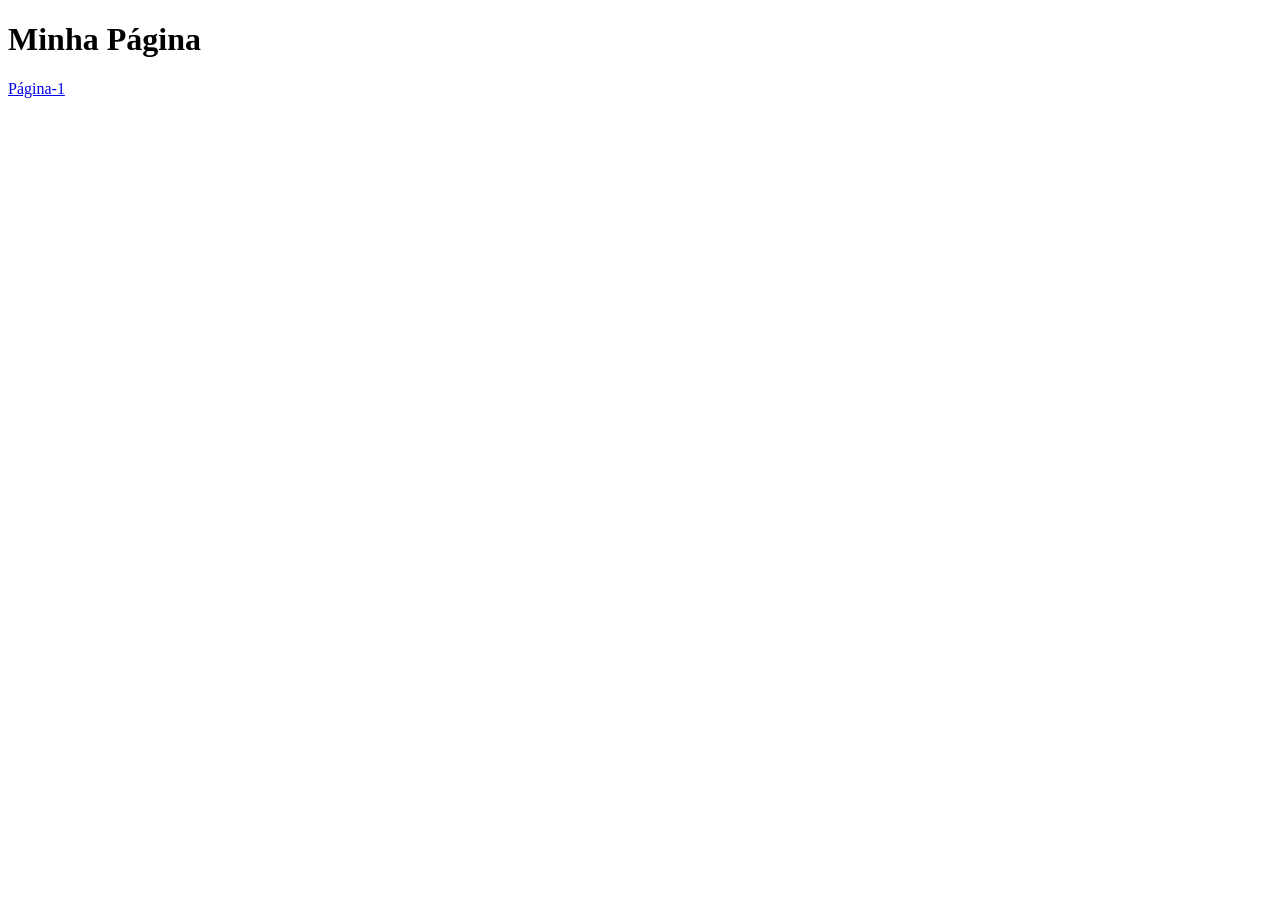
==== index.html @ 95d2e387 "Criação de hiperlink entre index e pagina1." ====
<!DOCTYPE html>
<!-- 
O doctype é um DTD, que informa ao navegador qual é a versão do HTML
 que está sendo carregada, neste caso aqui é o 5. 
DTD = Document Type Definition

-->

<html lang="pt-br">
	<body>
		<header>
			<h1>Minha Página</h1>
			<nav>
				<a href="./pagina1.html">Página-1</a>
			</nav>
		</header>
	</body>
<html>
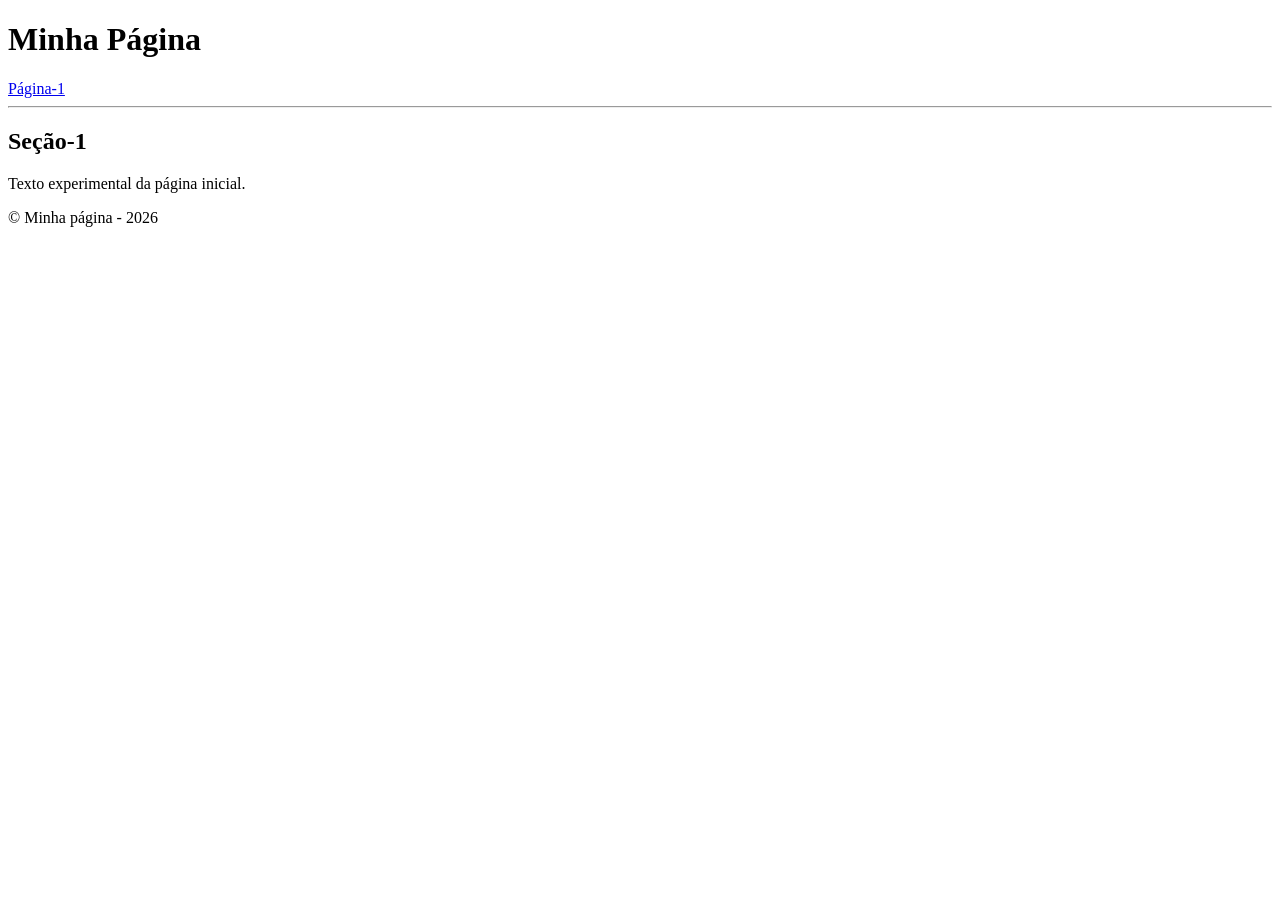
==== commit 4a750386: "Página html semântica criada." ====
--- a/index.html
+++ b/index.html
@@ -7,6 +7,13 @@
 -->
 
 <html lang="pt-br">
+
+	<head>
+		<meta charset="UTF-8">
+		<meta name="viewport" content="width=device-width, initial-scale=1.0">
+		<title>Página Inicial</title>
+	</head>
+	
 	<body>
 		<header>
 			<h1>Minha Página</h1>
@@ -14,5 +21,16 @@
 				<a href="./pagina1.html">Página-1</a>
 			</nav>
 		</header>
+		<hr>
+		<main>
+			<section>
+				<h2>Seção-1</h2>
+				<p>Texto experimental da página inicial.</p>
+			</section>
+		</main>
+		<footer>
+			<p>&copy; Minha página - 2026</p>
+		</footer>
 	</body>
-<html>
+	
+</html>
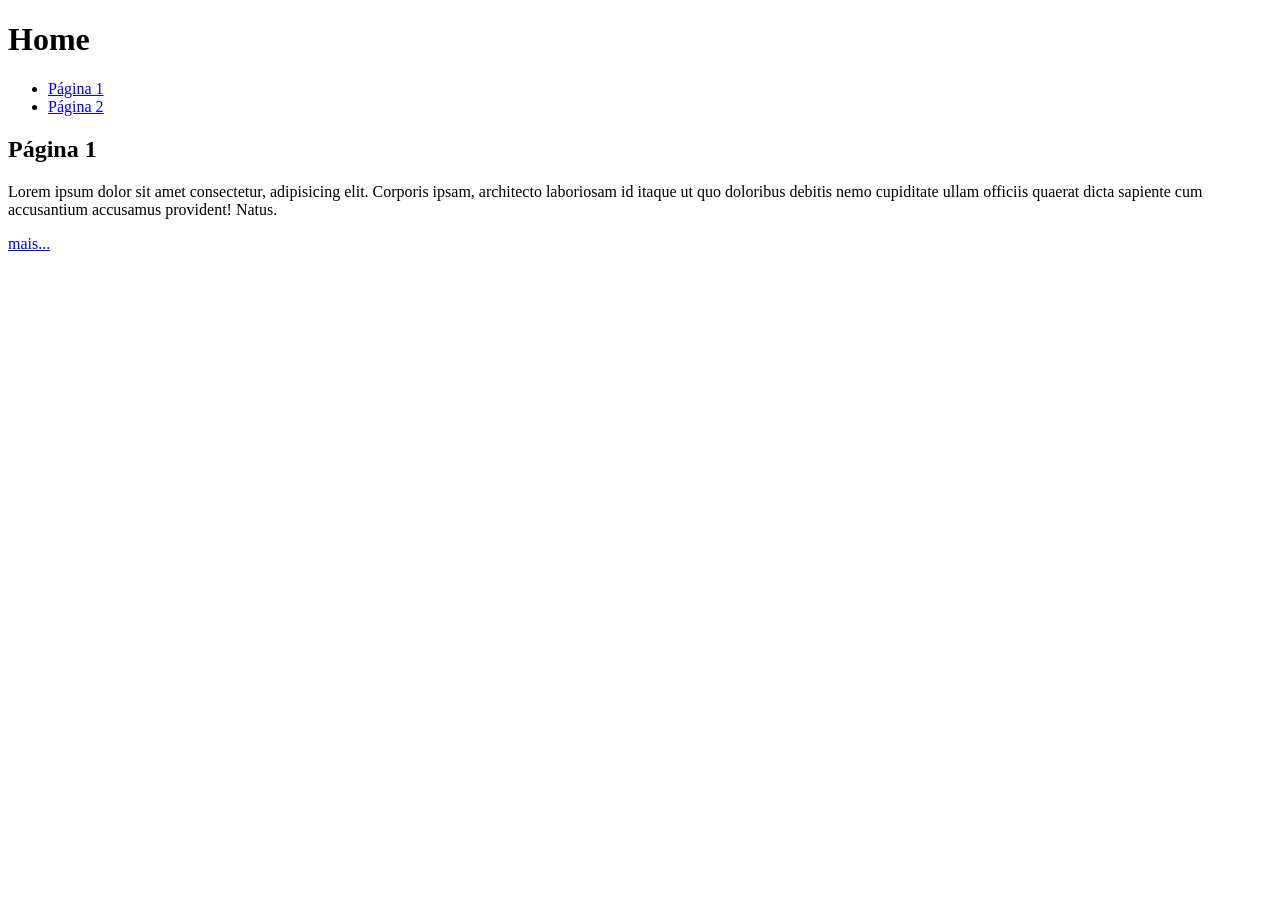
==== commit f7ccca0d: "Páginas 1,2 criadas e refatoradas com hiperligação para index com conteúdo semântico básico." ====
--- a/index.html
+++ b/index.html
@@ -1,36 +1,33 @@
 <!DOCTYPE html>
-<!-- 
-O doctype é um DTD, que informa ao navegador qual é a versão do HTML
- que está sendo carregada, neste caso aqui é o 5. 
-DTD = Document Type Definition
+<html lang="pt-br">
+<head>
+    <meta charset="UTF-8">
+    <meta name="viewport" content="width=device-width, initial-scale=1.0">
+    <title>Página Inicial</title>
+</head>
+<body>
+    
+    <header>
+        <h1>Home</h1>
+        <nav>
+            <ul>
+                <li> <a href="./pagina1.html"> Página 1 </a> </li>
+                <li> <a href="./paginas/pagina2.html"> Página 2 </a> </li>
+            </ul>
+        </nav>
+    </header>
 
--->
+    <main>
+        <section>
+            <h2>Página 1</h2>
+            <p>Lorem ipsum dolor sit amet consectetur, adipisicing elit. Corporis ipsam, architecto laboriosam id itaque ut quo doloribus debitis nemo cupiditate ullam officiis quaerat dicta sapiente cum accusantium accusamus provident! Natus.</p>
+            <a href="./pagina1.html">mais...</a>
+        </section>
+    </main>
+    
+    <footer>
 
-<html lang="pt-br">
+    </footer>
 
-	<head>
-		<meta charset="UTF-8">
-		<meta name="viewport" content="width=device-width, initial-scale=1.0">
-		<title>Página Inicial</title>
-	</head>
-	
-	<body>
-		<header>
-			<h1>Minha Página</h1>
-			<nav>
-				<a href="./pagina1.html">Página-1</a>
-			</nav>
-		</header>
-		<hr>
-		<main>
-			<section>
-				<h2>Seção-1</h2>
-				<p>Texto experimental da página inicial.</p>
-			</section>
-		</main>
-		<footer>
-			<p>&copy; Minha página - 2026</p>
-		</footer>
-	</body>
-	
-</html>
+</body>
+</html>
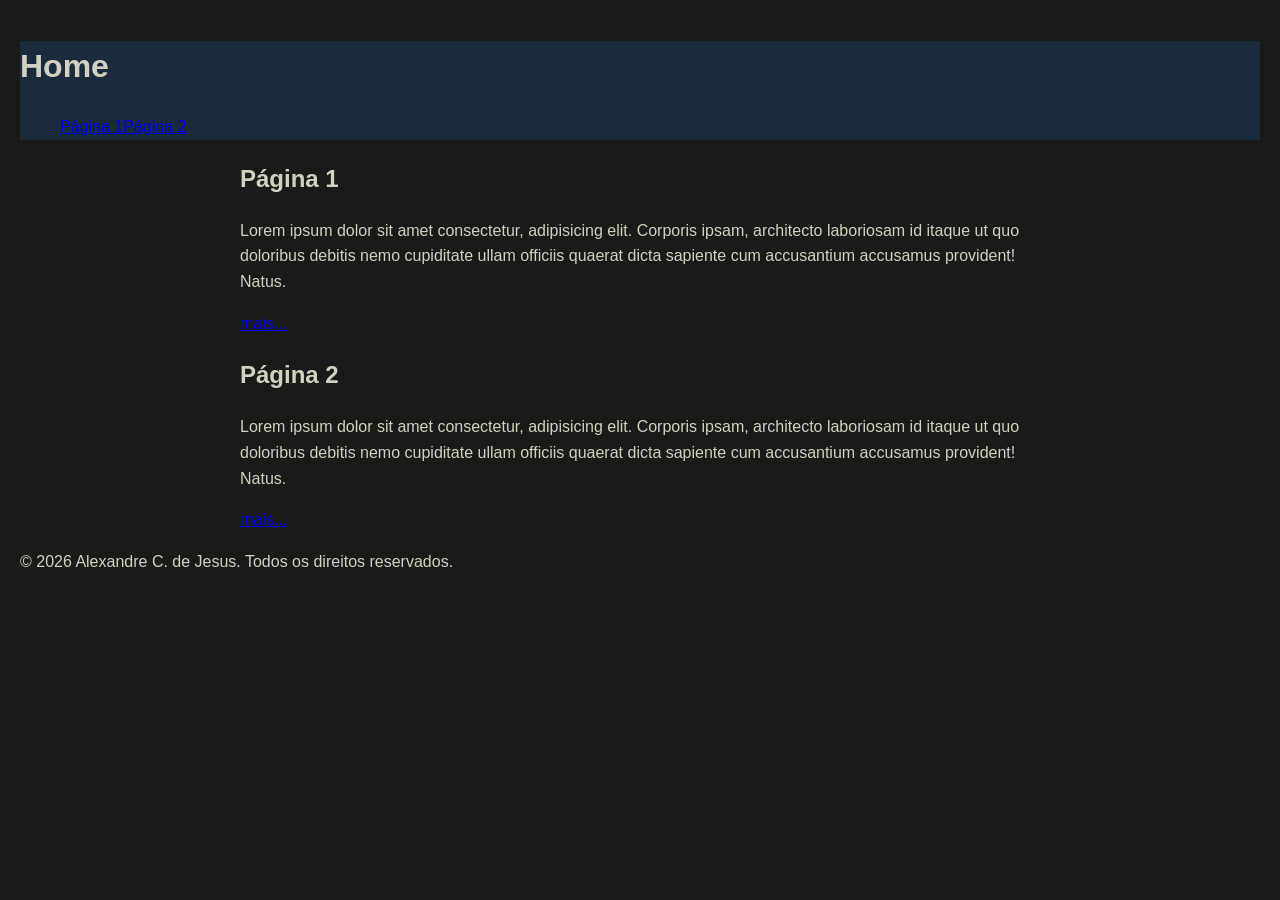
==== commit 5f2fabfb: "style: estilização da header e da navbar" ====
--- a/index.html
+++ b/index.html
@@ -4,13 +4,18 @@
     <meta charset="UTF-8">
     <meta name="viewport" content="width=device-width, initial-scale=1.0">
     <title>Página Inicial</title>
+
+    <link rel="icon" href="./img/ico/favicon.png">
+
+    <link rel="stylesheet" href="./css/style.css">
+
 </head>
 <body>
     
-    <header>
+    <header id="cabecalho">
         <h1>Home</h1>
-        <nav>
-            <ul>
+        <nav id="menu">
+            <ul id="listMenu">
                 <li> <a href="./pagina1.html"> Página 1 </a> </li>
                 <li> <a href="./paginas/pagina2.html"> Página 2 </a> </li>
             </ul>
@@ -23,10 +28,15 @@
             <p>Lorem ipsum dolor sit amet consectetur, adipisicing elit. Corporis ipsam, architecto laboriosam id itaque ut quo doloribus debitis nemo cupiditate ullam officiis quaerat dicta sapiente cum accusantium accusamus provident! Natus.</p>
             <a href="./pagina1.html">mais...</a>
         </section>
+        <section>
+            <h2>Página 2</h2>
+            <p>Lorem ipsum dolor sit amet consectetur, adipisicing elit. Corporis ipsam, architecto laboriosam id itaque ut quo doloribus debitis nemo cupiditate ullam officiis quaerat dicta sapiente cum accusantium accusamus provident! Natus.</p>
+            <a href="./paginas/pagina2.html">mais...</a>
+        </section>
     </main>
     
     <footer>
-
+        <p>&copy; 2026 Alexandre C. de Jesus. Todos os direitos reservados.</p>
     </footer>
 
 </body>
--- a/css/style.css
+++ b/css/style.css
@@ -0,0 +1,28 @@
+
+body{
+    background-color: #1a1b18;
+    color:#d1d1c1;
+    font-family: 'Segoe UI', Tahoma, Geneva, Verdana, sans-serif;
+    line-height: 1.6;
+    margin: 0;
+    padding: 20px;
+}
+
+main{
+    max-width: 800px;
+    /* margin-top: 0;
+    margin-bottom: 0;
+    margin-left: auto;
+    margin-right: auto; */
+    /* margin: 0 auto 0 auto; */
+    margin: 0 auto;
+}
+
+#cabecalho {
+    background-color: #1c2b3c;
+}
+
+#listMenu {
+    display: flex;
+    list-style: none;
+}
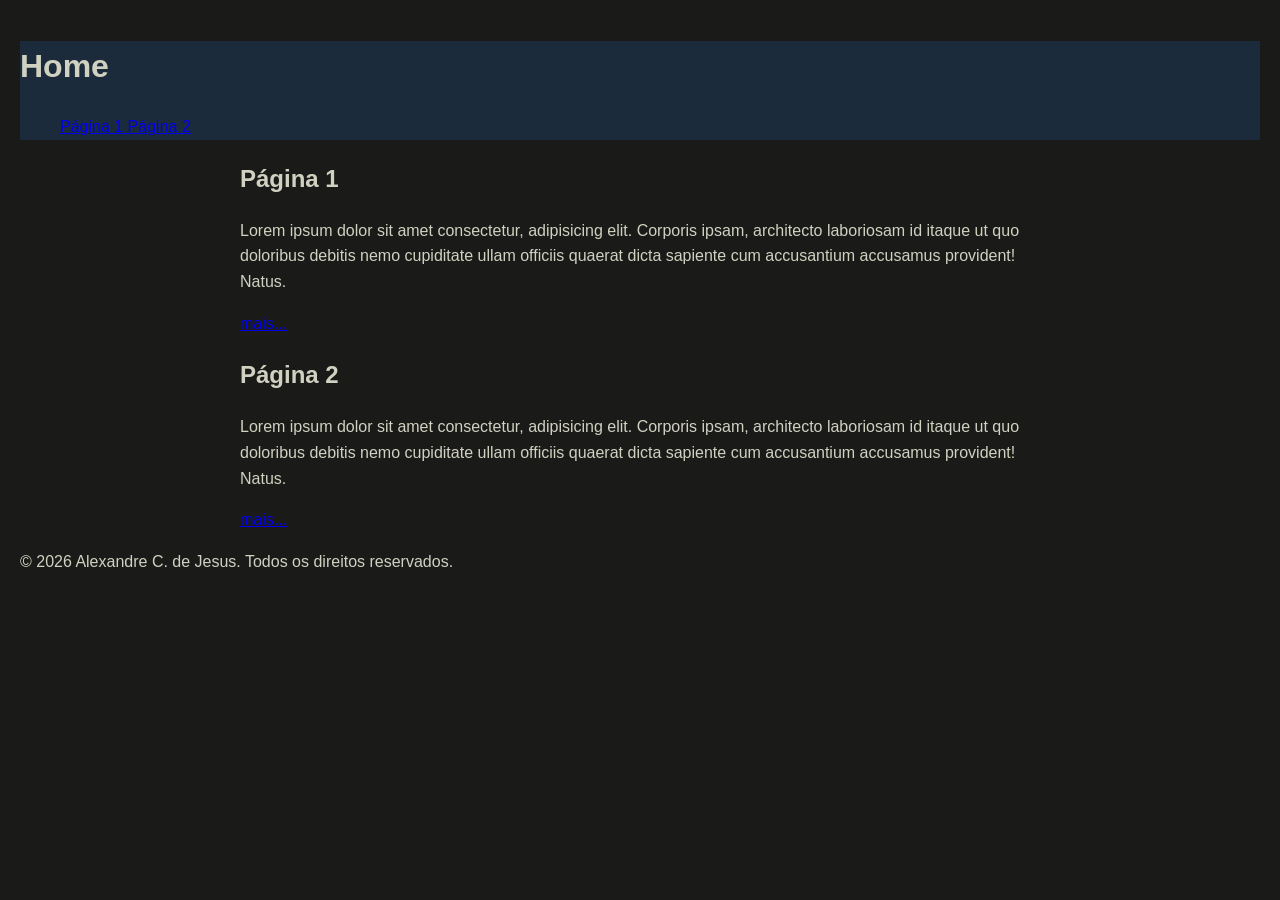
==== commit 79e5b28c: "feat .1 - header=cabecalho / nav=menu" ====
--- a/index.html
+++ b/index.html
@@ -15,22 +15,22 @@
     <header id="cabecalho">
         <h1>Home</h1>
         <nav id="menu">
-            <ul id="listMenu">
-                <li> <a href="./pagina1.html"> Página 1 </a> </li>
-                <li> <a href="./paginas/pagina2.html"> Página 2 </a> </li>
+            <ul>
+                <a href="./pagina1.html"> Página 1 </a> </li>
+                <a href="./paginas/pagina2.html"> Página 2 </a> </li>
             </ul>
         </nav>
     </header>
 
     <main>
         <section>
-            <h2>Página 1</h2>
+            <h2 class="red">Página 1</h2>
             <p>Lorem ipsum dolor sit amet consectetur, adipisicing elit. Corporis ipsam, architecto laboriosam id itaque ut quo doloribus debitis nemo cupiditate ullam officiis quaerat dicta sapiente cum accusantium accusamus provident! Natus.</p>
             <a href="./pagina1.html">mais...</a>
         </section>
         <section>
             <h2>Página 2</h2>
-            <p>Lorem ipsum dolor sit amet consectetur, adipisicing elit. Corporis ipsam, architecto laboriosam id itaque ut quo doloribus debitis nemo cupiditate ullam officiis quaerat dicta sapiente cum accusantium accusamus provident! Natus.</p>
+            <p class="red">Lorem ipsum dolor sit amet consectetur, adipisicing elit. Corporis ipsam, architecto laboriosam id itaque ut quo doloribus debitis nemo cupiditate ullam officiis quaerat dicta sapiente cum accusantium accusamus provident! Natus.</p>
             <a href="./paginas/pagina2.html">mais...</a>
         </section>
     </main>
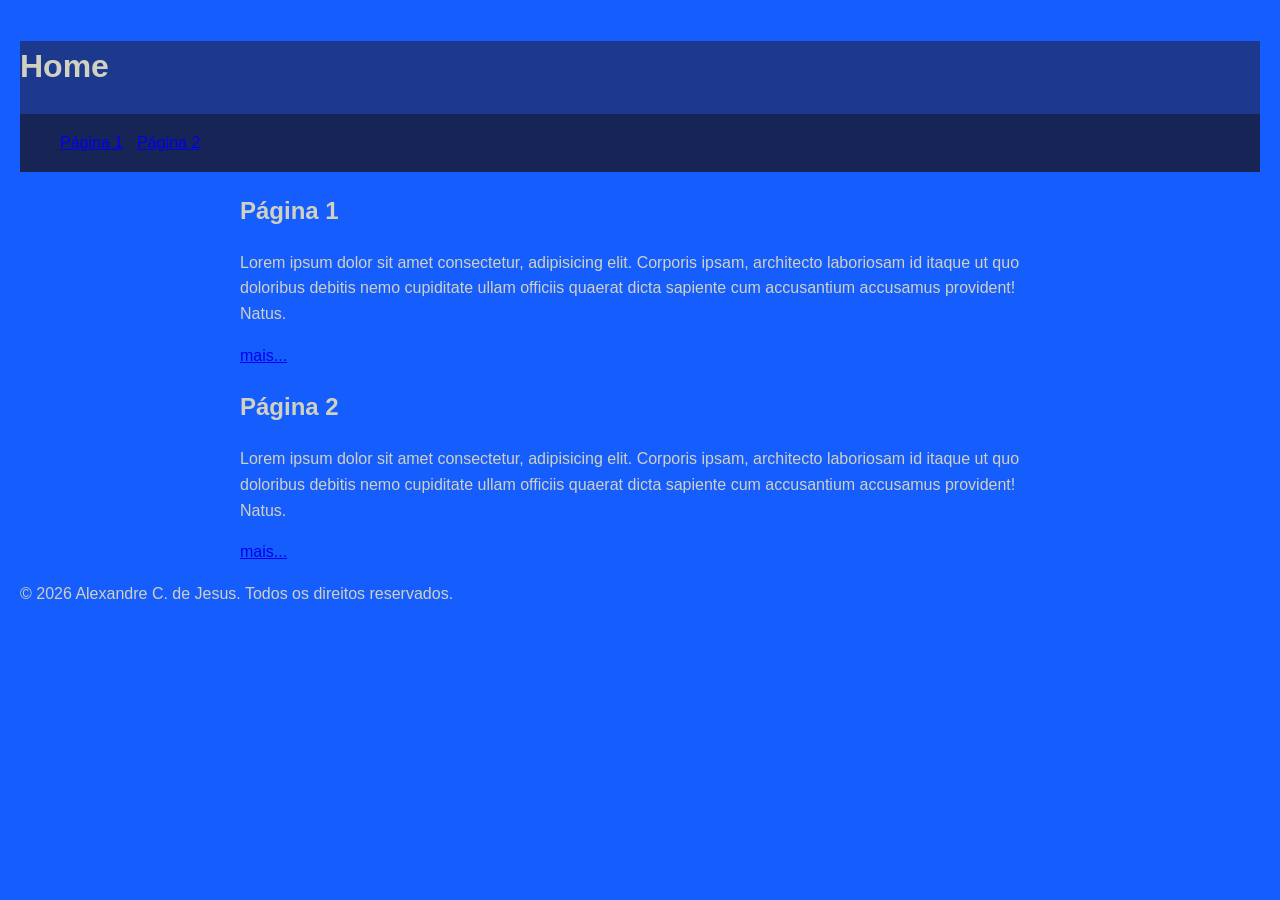
==== commit 5d2deb17: "feat: .1 - header=cabecalho / nav=menu .2 - Adicione no header uma cor de fundo, por exemplo #1c2b3c" ====
--- a/index.html
+++ b/index.html
@@ -12,25 +12,25 @@
 </head>
 <body>
     
-    <header id="cabecalho">
+    <header class="cabecalho">
         <h1>Home</h1>
-        <nav id="menu">
-            <ul>
-                <a href="./pagina1.html"> Página 1 </a> </li>
-                <a href="./paginas/pagina2.html"> Página 2 </a> </li>
+        <nav class="menu">
+            <ul class="menu">
+                <li> <a href="./pagina1.html"> Página 1 </a> </li>
+                <li> <a href="./paginas/pagina2.html"> Página 2 </a> </li>
             </ul>
         </nav>
     </header>
 
     <main>
         <section>
-            <h2 class="red">Página 1</h2>
+            <h2>Página 1</h2>
             <p>Lorem ipsum dolor sit amet consectetur, adipisicing elit. Corporis ipsam, architecto laboriosam id itaque ut quo doloribus debitis nemo cupiditate ullam officiis quaerat dicta sapiente cum accusantium accusamus provident! Natus.</p>
             <a href="./pagina1.html">mais...</a>
         </section>
         <section>
             <h2>Página 2</h2>
-            <p class="red">Lorem ipsum dolor sit amet consectetur, adipisicing elit. Corporis ipsam, architecto laboriosam id itaque ut quo doloribus debitis nemo cupiditate ullam officiis quaerat dicta sapiente cum accusantium accusamus provident! Natus.</p>
+            <p>Lorem ipsum dolor sit amet consectetur, adipisicing elit. Corporis ipsam, architecto laboriosam id itaque ut quo doloribus debitis nemo cupiditate ullam officiis quaerat dicta sapiente cum accusantium accusamus provident! Natus.</p>
             <a href="./paginas/pagina2.html">mais...</a>
         </section>
     </main>
--- a/css/style.css
+++ b/css/style.css
@@ -1,6 +1,6 @@
 
 body{
-    background-color: #1a1b18;
+    background-color: oklch(54.6% 0.245 262.881);
     color:#d1d1c1;
     font-family: 'Segoe UI', Tahoma, Geneva, Verdana, sans-serif;
     line-height: 1.6;
@@ -18,11 +18,13 @@
     margin: 0 auto;
 }
 
-#cabecalho {
-    background-color: #1c2b3c;
+.cabecalho {
+    background-color: oklch(37.9% 0.146 265.522);
 }
 
-#listMenu {
+.menu {
+    background-color: oklch(28.2% 0.091 267.935);
     display: flex;
     list-style: none;
+    gap: 14px;
 }
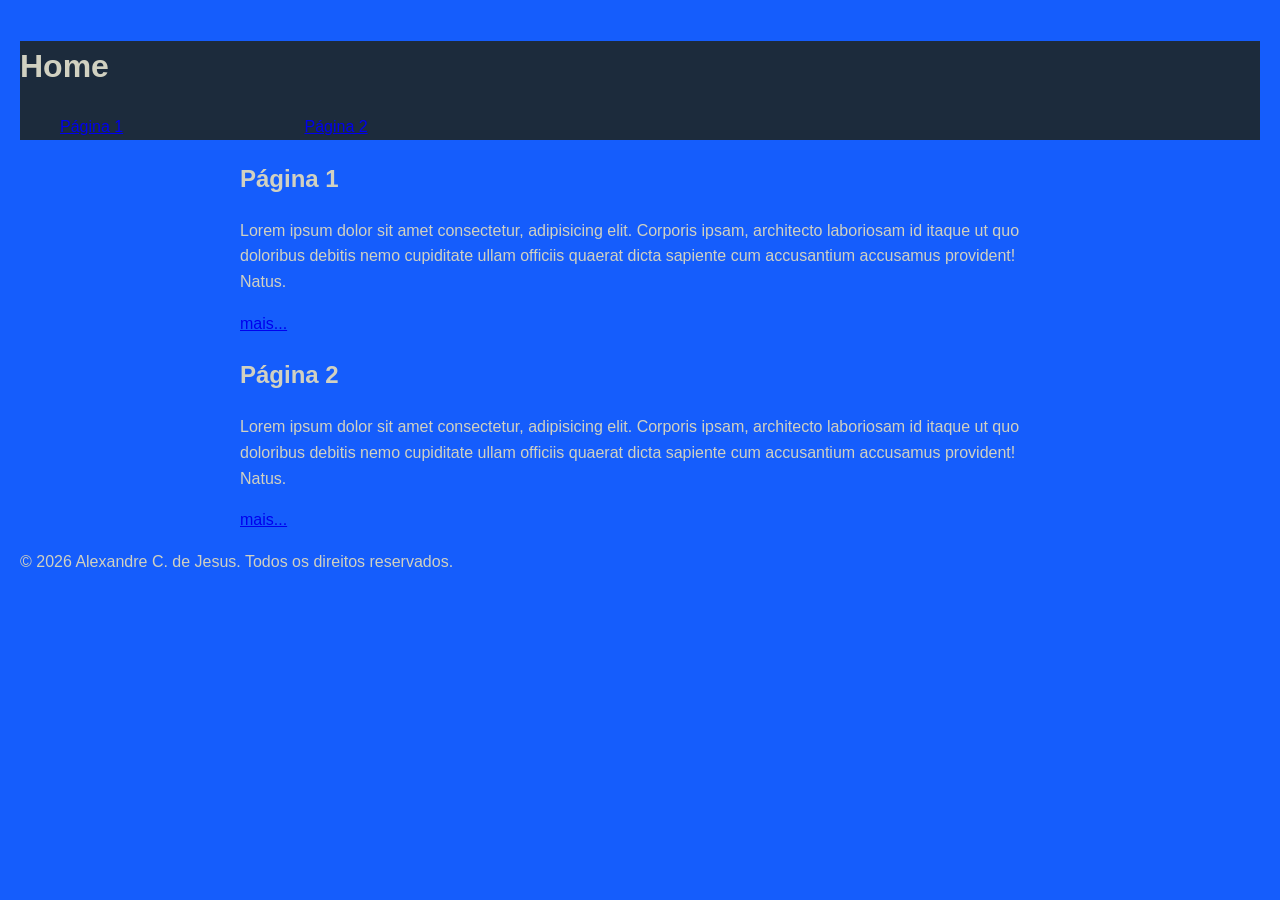
==== commit 03407c9c: "Merge pull request #20 from otomendes/feat/exercicio-css3-rm571625 Feat/exercicio css3 rm571625" ====
--- a/index.html
+++ b/index.html
@@ -12,10 +12,10 @@
 </head>
 <body>
     
-    <header class="cabecalho">
+    <header id="cabecalho">
         <h1>Home</h1>
-        <nav class="menu">
-            <ul class="menu">
+        <nav id="menu">
+            <ul>
                 <li> <a href="./pagina1.html"> Página 1 </a> </li>
                 <li> <a href="./paginas/pagina2.html"> Página 2 </a> </li>
             </ul>
--- a/css/style.css
+++ b/css/style.css
@@ -8,6 +8,18 @@
     padding: 20px;
 }
 
+#cabecalho{
+    background-color: #1c2b3c;
+}
+
+#menu ul{
+    list-style: none;
+}
+
+#menu ul li{
+    display: inline-block;
+    width: 20%;
+}
 main{
     max-width: 800px;
     /* margin-top: 0;
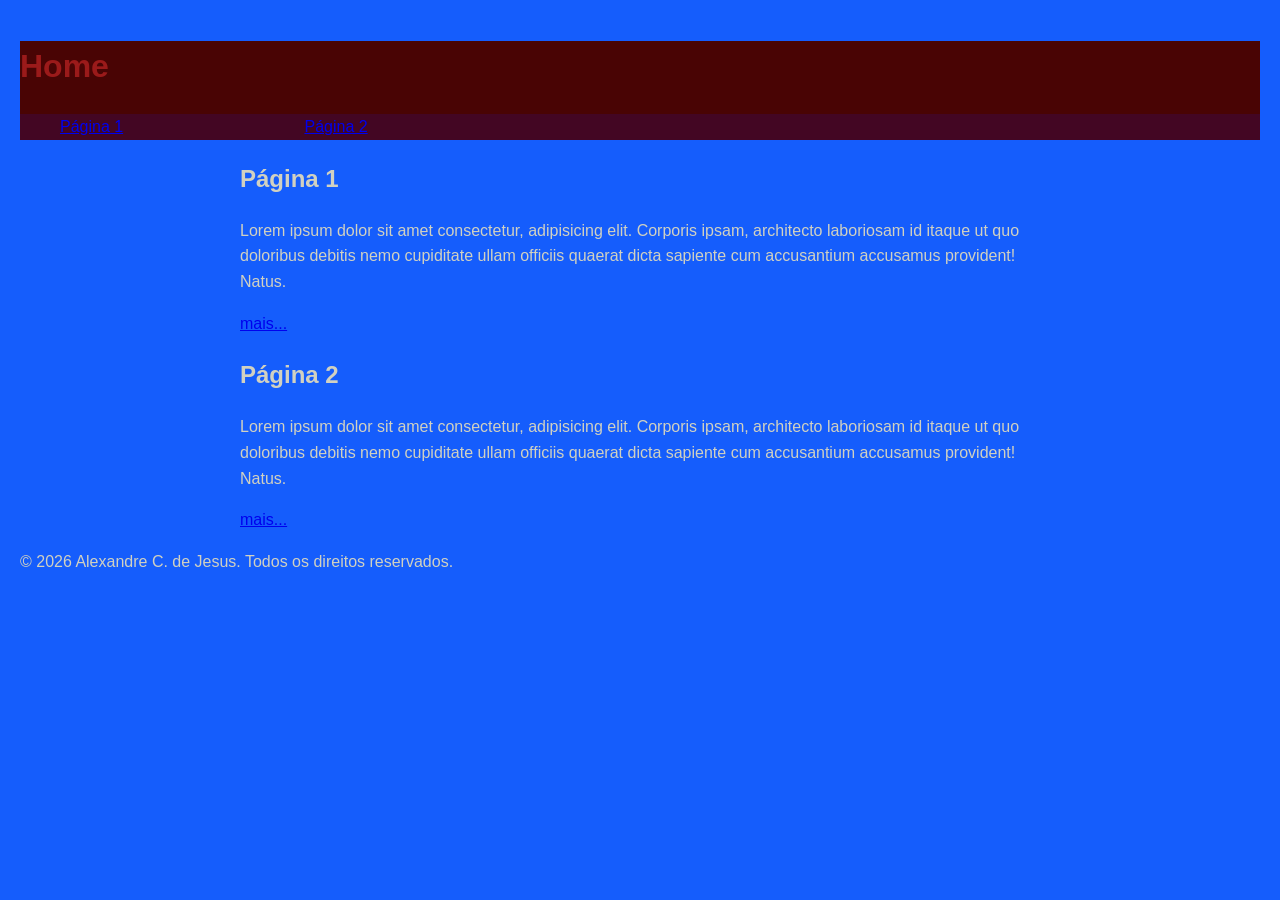
==== commit 4eb47b4a: "Merge pull request #17 from Canevari2/feat/exercicio-css3-rm570730 commit doq o professor passou em " ====
--- a/index.html
+++ b/index.html
@@ -1,15 +1,17 @@
-<!DOCTYPE html>
+<!doctype html>
 <html lang="pt-br">
+
 <head>
     <meta charset="UTF-8">
     <meta name="viewport" content="width=device-width, initial-scale=1.0">
     <title>Página Inicial</title>
 
-    <link rel="icon" href="./img/ico/favicon.png">
+    <link rel="icon" href="./img/ico/favicon.png" />
 
     <link rel="stylesheet" href="./css/style.css">
 
 </head>
+
 <body>
     
     <header id="cabecalho">
@@ -25,19 +27,24 @@
     <main>
         <section>
             <h2>Página 1</h2>
-            <p>Lorem ipsum dolor sit amet consectetur, adipisicing elit. Corporis ipsam, architecto laboriosam id itaque ut quo doloribus debitis nemo cupiditate ullam officiis quaerat dicta sapiente cum accusantium accusamus provident! Natus.</p>
+            <p>Lorem ipsum dolor sit amet consectetur, adipisicing elit. Corporis ipsam, architecto laboriosam id itaque
+                ut quo doloribus debitis nemo cupiditate ullam officiis quaerat dicta sapiente cum accusantium accusamus
+                provident! Natus.</p>
             <a href="./pagina1.html">mais...</a>
         </section>
         <section>
             <h2>Página 2</h2>
-            <p>Lorem ipsum dolor sit amet consectetur, adipisicing elit. Corporis ipsam, architecto laboriosam id itaque ut quo doloribus debitis nemo cupiditate ullam officiis quaerat dicta sapiente cum accusantium accusamus provident! Natus.</p>
+            <p>Lorem ipsum dolor sit amet consectetur, adipisicing elit. Corporis ipsam, architecto laboriosam id itaque
+                ut quo doloribus debitis nemo cupiditate ullam officiis quaerat dicta sapiente cum accusantium accusamus
+                provident! Natus.</p>
             <a href="./paginas/pagina2.html">mais...</a>
         </section>
     </main>
-    
+
     <footer>
-        <p>&copy; 2026 Alexandre C. de Jesus. Todos os direitos reservados.</p>
+      <p>&copy; 2026 Alexandre C. de Jesus. Todos os direitos reservados.</p>
     </footer>
 
 </body>
-</html>+
+</html>
--- a/css/style.css
+++ b/css/style.css
@@ -1,3 +1,6 @@
+
+
+
 
 body{
     background-color: oklch(54.6% 0.245 262.881);
@@ -12,6 +15,11 @@
     background-color: #1c2b3c;
 }
 
+#menu{
+    background-color: #430623;
+
+}
+
 #menu ul{
     list-style: none;
 }
@@ -20,6 +28,9 @@
     display: inline-block;
     width: 20%;
 }
+
+
+
 main{
     max-width: 800px;
     /* margin-top: 0;
@@ -30,13 +41,16 @@
     margin: 0 auto;
 }
 
-.cabecalho {
-    background-color: oklch(37.9% 0.146 265.522);
+#cabecalho{
+    background-color: rgb(73, 4, 4);
+    color: rgb(155, 26, 26);
 }
 
-.menu {
-    background-color: oklch(28.2% 0.091 267.935);
-    display: flex;
+#menu ul li{
     list-style: none;
-    gap: 14px;
-}+}
+
+#menu ul li{
+    display: inline-block;
+    width: 20%;
+}
